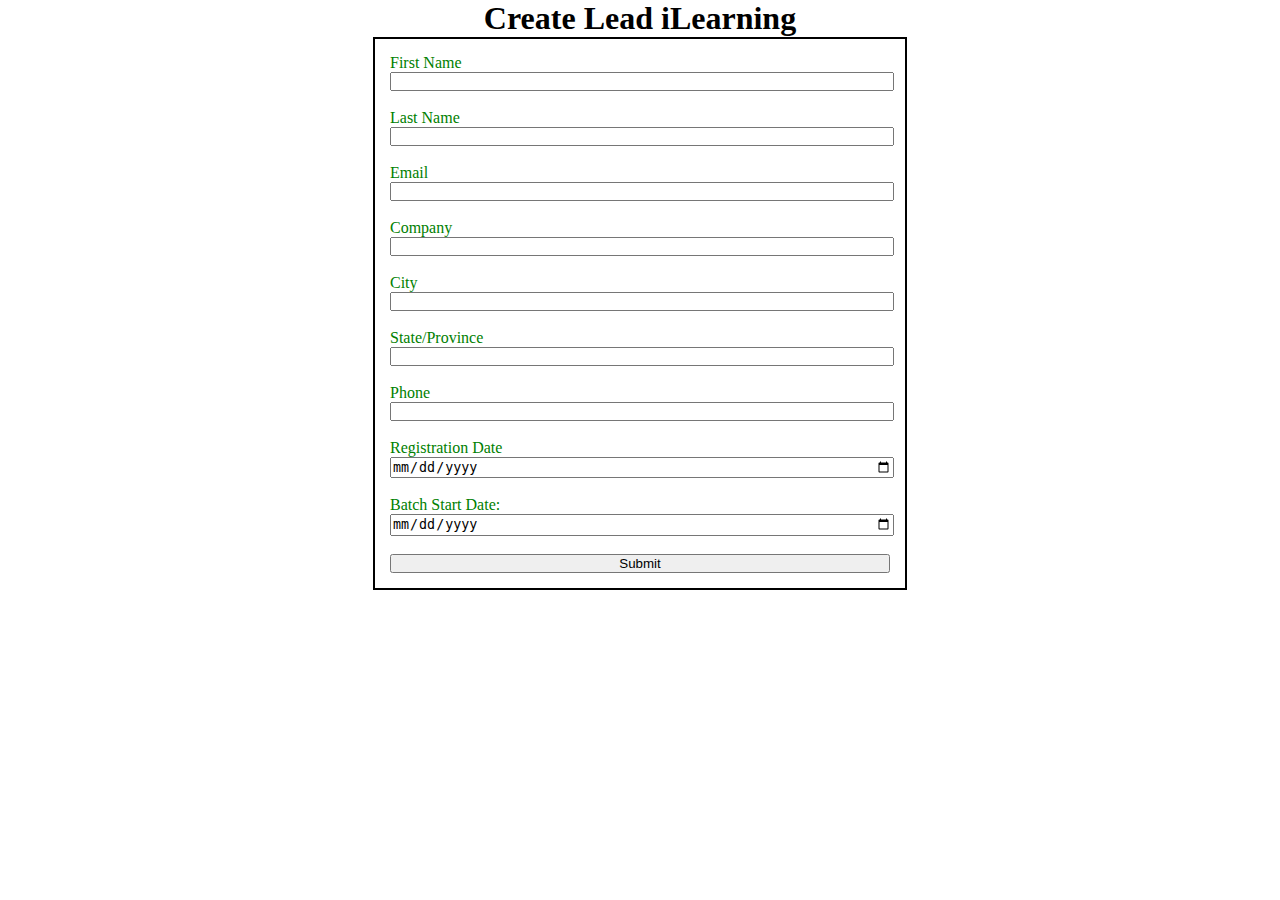
==== index.html @ 3f25f677 "first commit" ====
<!DOCTYPE html>
<html lang="en">
  <head>
    <meta charset="UTF-8" />
    <meta name="viewport" content="width=device-width, initial-scale=1.0" />
    <title>Web To Lead Form iLearning</title>
    <link rel="stylesheet" href="style.css" />
  </head>

  <!--<meta http-equiv="Content-type" content="text/html; charset=UTF-8" />-->

  <body>
    <!--<script src="https://www.google.com/recaptcha/api.js"></script>-->
      <script src="script.js"></script>
     <h1>Create Lead iLearning</h1>
  

  <form
    action="https://webto.salesforce.com/servlet/servlet.WebToLead?encoding=UTF-8&orgId=00DdM000003WITN"
    method="POST" onsubmit="beforesubmit(event)">
  
    <input type="hidden" name="oid" value="00DdM000003WITN" />
    <input type="hidden" name="retURL" value="http://" />

  
    <label for="first_name">First Name</label
    ><input
      id="first_name"
      maxlength="40"
      name="first_name"
      size="20"
      type="text"
      required="true"
    /><br />

    <label for="last_name">Last Name</label
    ><input
      id="last_name"
      maxlength="80"
      name="last_name"
      size="20"
      type="text"
      required="true"
    /><br />

    <label for="email">Email</label
    ><input
      id="email"
      maxlength="80"
      name="email"
      size="20"
      type="text"
      required="true"
    /><br />

    <label for="company">Company</label
    ><input
      id="company"
      maxlength="40"
      name="company"
      size="20"
      type="text"
      required="true"
    /><br />

    <label for="city">City</label
    ><input
      id="city"
      maxlength="40"
      name="city"
      size="20"
      type="text"
      required="true"
    /><br />

    <label for="state">State/Province</label
    ><input
      id="state"
      maxlength="20"
      name="state"
      size="20"
      type="text"
      required="true"
    /><br />

    <label for="phone">Phone</label
    ><input
      id="phone"
      maxlength="40"
      name="phone"
      size="20"
      type="text"
      required="true"
    /><br />

    <label for="Registration Date">Registration Date</label>
    <input type="date" required="true" class="inputdate" /><br />
    <!--<input
      id="00NdM000001P5br"
      name="00NdM000001P5br"
      size="12"
      type="text" /></span
  ><br />-->

    <label for="Date">Batch Start Date: </label>
    <input type="date" required="true" class="inputdate" />
    <!--<span class="dateInput dateOnlyInput"
    ><input
      id="00NdM000001OzlM"
      name="00NdM000001OzlM"
      size="12"
      type="text" /></span
  ><br />-->
    <br />
    <input type="submit" name="submit" />
  </form>
</html>
---- style.css ----
* {
  margin: 0;
  padding: 0;
  box-sizing: 0;
}

h1 {
  text-align: center;
}
input,
label {
  display: block;
}

label {
  color: green;
}
input {
  width: 100%;
}

.submit {
  margin: 15px auto 0 auto;
  width: 40%;
  background-color: goldenrod;
  border-radius: 5px;
}

/* 
margin top right bottom left
margin 25px 50px 75px 100px
margin 25px auto
*/

form {
  min-width: 300px;
  max-width: 500px;
  margin: auto;
  border: 2px solid black;
  padding: 15px;
}

.g-recaptcha {
  margin-top: 15px;
  display: flex;
  justify-content: center;
}
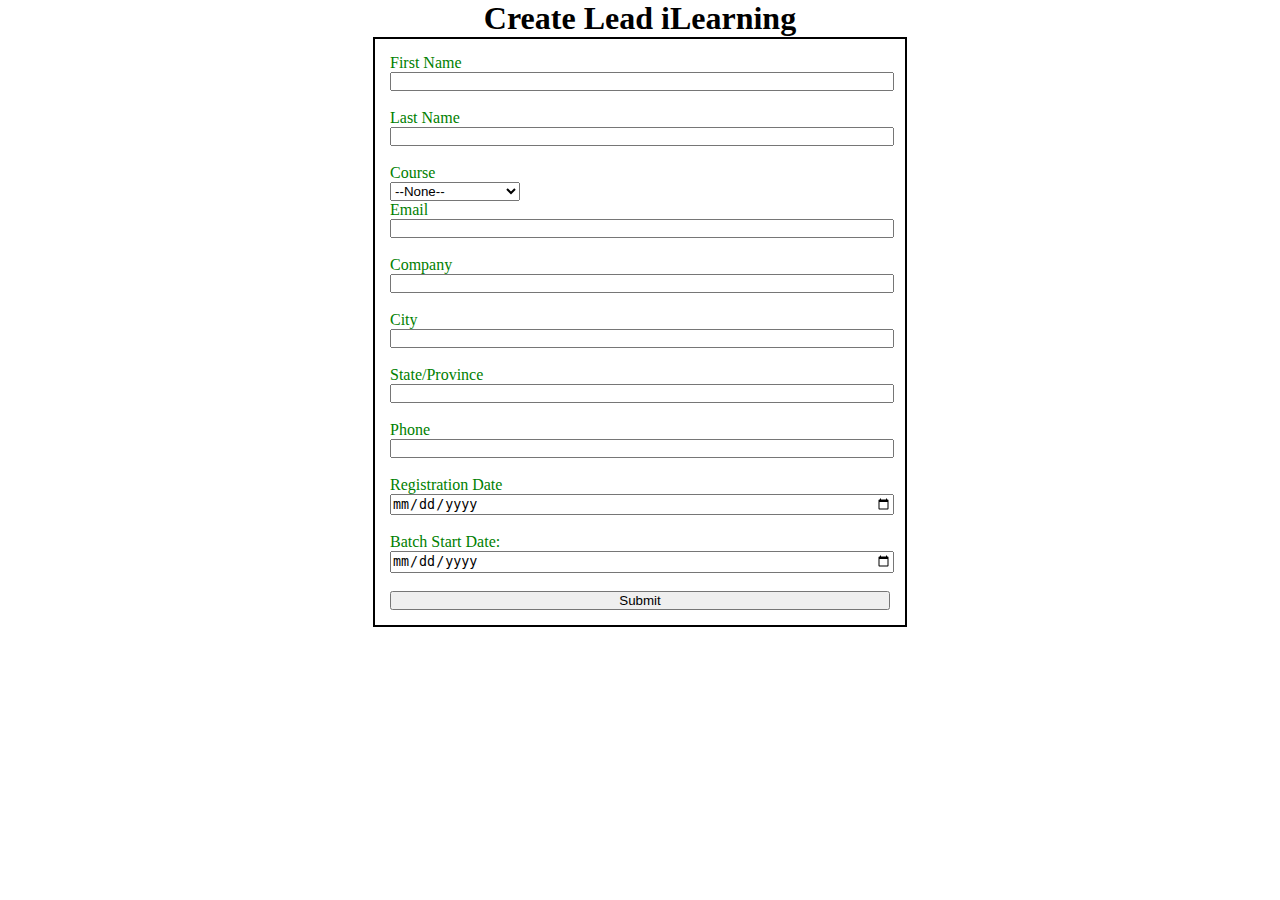
==== commit fc475a97: "Added course" ====
--- a/index.html
+++ b/index.html
@@ -17,11 +17,13 @@
 
   <form
     action="https://webto.salesforce.com/servlet/servlet.WebToLead?encoding=UTF-8&orgId=00DdM000003WITN"
-    method="POST" onsubmit="beforesubmit(event)">
+    method="POST" >
   
     <input type="hidden" name="oid" value="00DdM000003WITN" />
-    <input type="hidden" name="retURL" value="http://" />
-
+    <input type="hidden" name="retURL" value="https://rakeshghulgur.github.io/Web-to-Lead--ilearning/thanks.html" />
+    
+   
+    
   
     <label for="first_name">First Name</label
     ><input
@@ -43,13 +45,21 @@
       required="true"
     /><br />
 
+    <label for="course">Course</label>
+    <select  id="00NdM000001ae4o" name="00NdM000001ae4o" title="Course"><option value="">--None--</option><option value="Salesforce">Salesforce</option>
+    <option value="Cyber security">Cyber security</option>
+    <option value="Java Full-Stack">Java Full-Stack</option>
+    <option value="Web development">Web development</option>
+    </select><br>
+
+
     <label for="email">Email</label
     ><input
       id="email"
       maxlength="80"
       name="email"
       size="20"
-      type="text"
+      type="email"
       required="true"
     /><br />
 
@@ -86,10 +96,10 @@
     <label for="phone">Phone</label
     ><input
       id="phone"
-      maxlength="40"
+      maxlength="20"
       name="phone"
-      size="20"
-      type="text"
+      size="10"
+      type="tel"
       required="true"
     /><br />
 
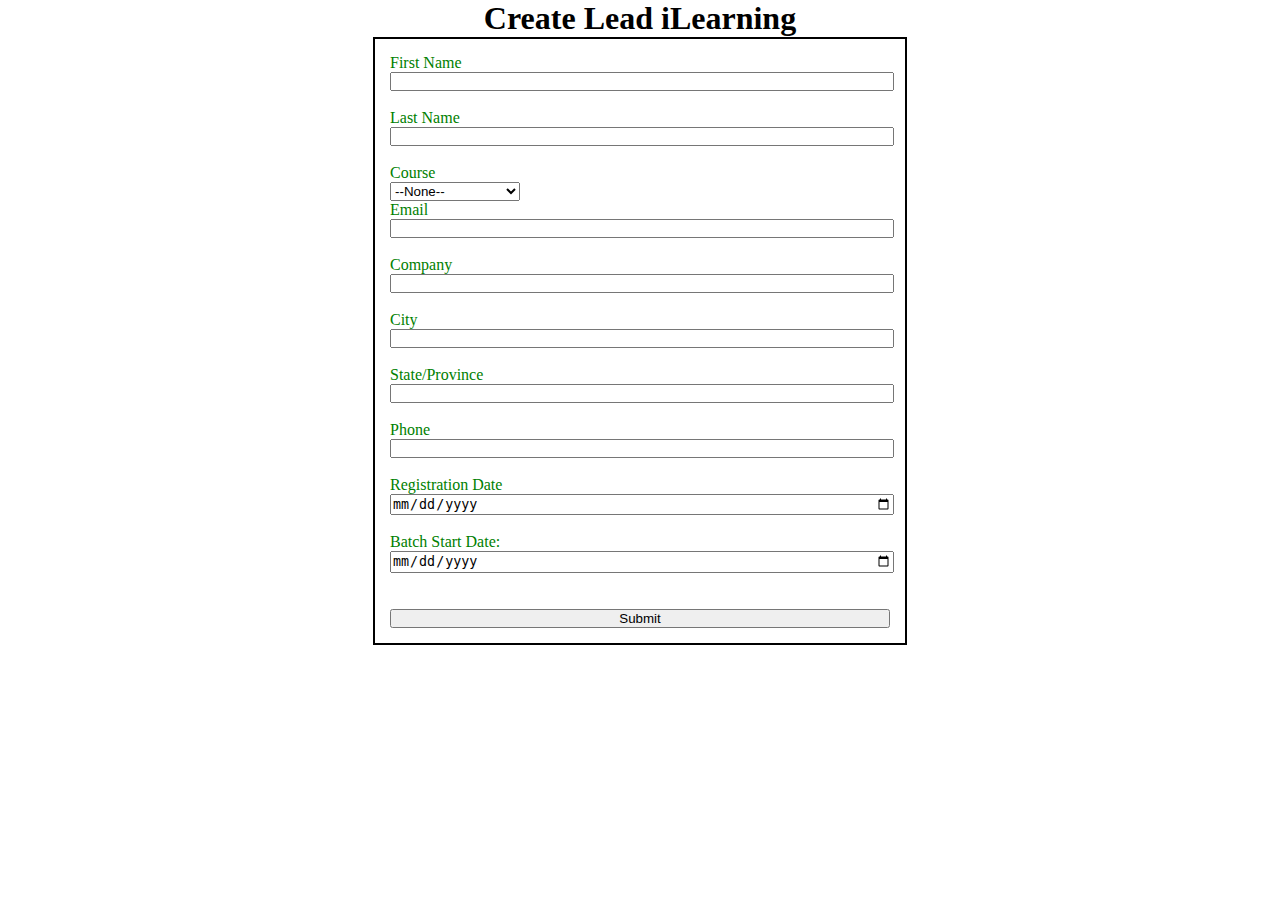
==== commit 9eaf5f80: "lead source web added" ====
--- a/index.html
+++ b/index.html
@@ -122,6 +122,8 @@
       type="text" /></span
   ><br />-->
     <br />
+
+    <input type="hidden" name="LeadSource" value="Web"/><br/>
     <input type="submit" name="submit" />
   </form>
 </html>
